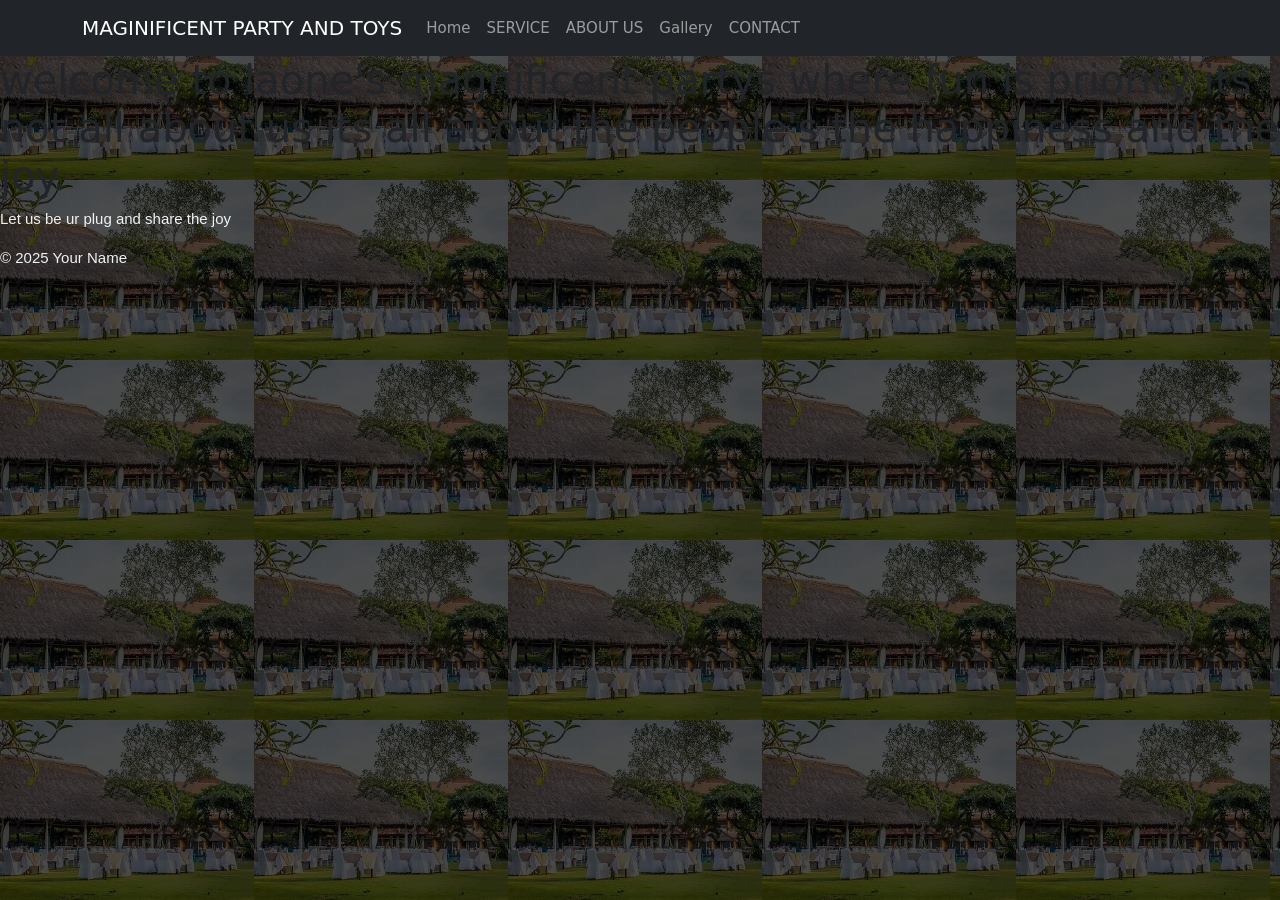
==== index.html @ bc6a3b4c "Updated content" ====
<!DOCTYPE html> 

<html lang="en"> 

<head> 

    <meta charset="UTF-8"> 

    <meta name="viewport" content="width=device-width, initial-scale=1.0"> 

    <title>PARTY ORGANISERS</title>
    <!-- Bootstrap CSS --> 

<link href="https://cdn.jsdelivr.net/npm/bootstrap@5.3.0/dist/css/bootstrap.min.css" rel="stylesheet">  
<link rel="stylesheet" href="style.css">

</head> 

<body> 
    <!-- Bootstrap JS and dependencies --> 

<script src="https://cdn.jsdelivr.net/npm/@popperjs/core@2.11.6/dist/umd/popper.min.js"></script> 

<script src="https://cdn.jsdelivr.net/npm/bootstrap@5.3.0/dist/js/bootstrap.min.js"></script>

    <header> 
        <nav class="navbar navbar-expand-lg navbar-dark bg-dark">
            <div class="container">
                <a class="navbar-brand" href="index.html">MAGINIFICENT PARTY AND TOYS</a>
                <button class="navbar-toggler" type="button" data-bs-toggle="collapse" data-bs-target="#navbarNav">
                    <span class="navbar-toggler-icon"></span>
                </button>
                <div class="collapse navbar-collapse" id="navbarNav">
                    <ul class="navbar-nav">
                       
                       
                        <li class="nav-item">
                            <a class="nav-link" href="index.html">Home</a>
                        </li>
                        <li class="nav-item">
                            <a class="nav-link" href="Service.html">SERVICE</a>
                        </li>
                        <li class="nav-item">
                            <a class="nav-link" href="About.html">ABOUT US</a>
                        </li>
                        <li class="nav-item">
                            <a class="nav-link" href="Gallery.html">Gallery</a>
                        </li>
                        <li class="nav-item">
                          <a class="nav-link" href="Contact.html">CONTACT</a>
                        </li>
                    </ul>
                </div>
            </div>
        </nav>      
    </header> 

    <main> 
<h1>welcome to laone's magnificent partys where fun is priority
    its not all about us its all about the people's the happiness and the joy.</h1>
    </main> 
<p>Let us be ur plug and share the joy</p>
 

    <footer> 
        

        <p>&copy; 2025 Your Name</p> 

    </footer> 

 

</body> 

</html>
---- style.css ----
p{
    font-family: 'Franklin Gothic Medium', 'Arial Narrow', Arial, sans-serif;
    color: rgb(239, 242, 245);
}
body{
     background:rgba(0,0,0,0.7)url(achuu.webp);
    font-size: 15px;
    background-blend-mode: darken;
}
ul li a:hover{
    color: #ff7297
}
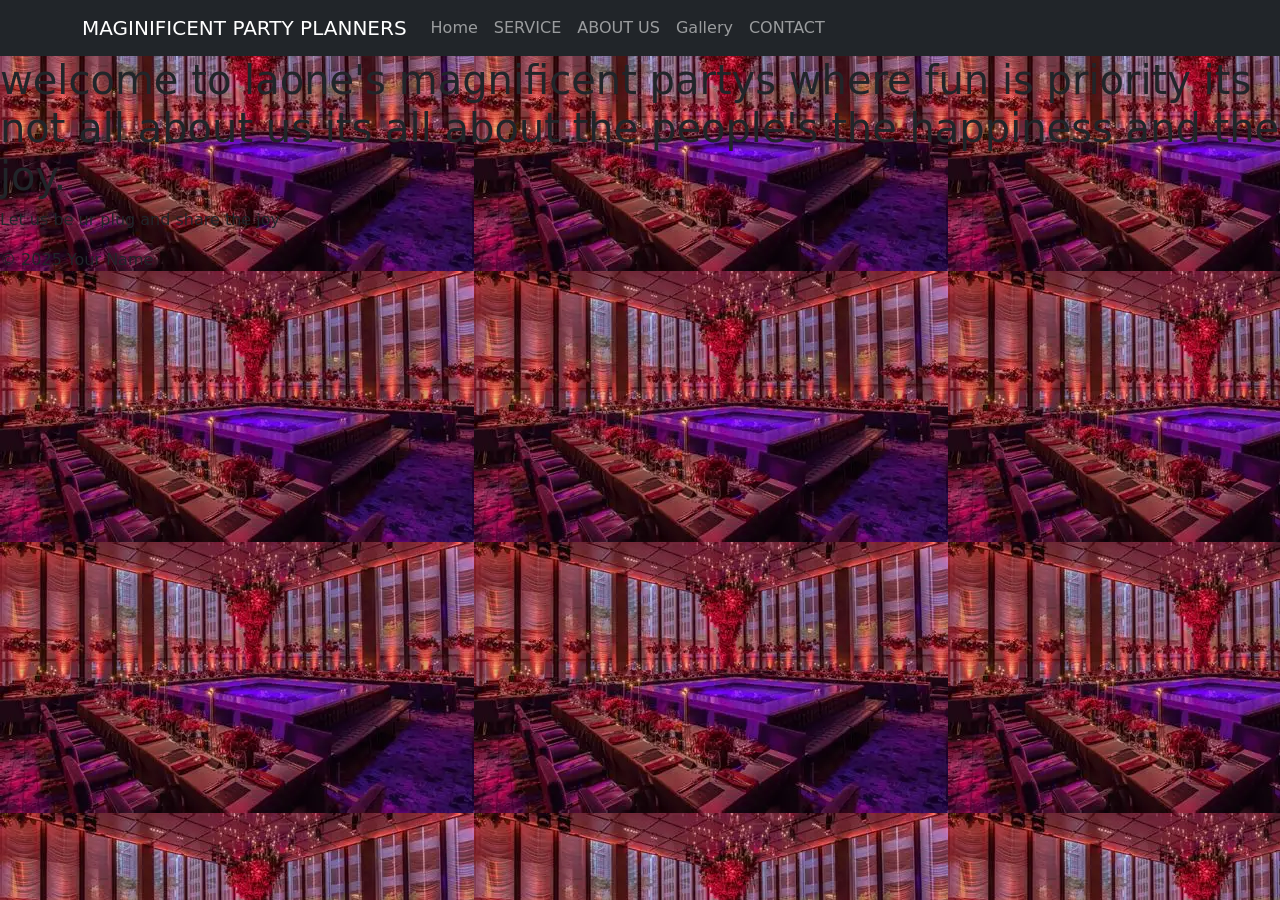
==== commit 687237be: "Updated content" ====
--- a/index.html
+++ b/index.html
@@ -26,7 +26,7 @@
     <header> 
         <nav class="navbar navbar-expand-lg navbar-dark bg-dark">
             <div class="container">
-                <a class="navbar-brand" href="index.html">MAGINIFICENT PARTY AND TOYS</a>
+                <a class="navbar-brand" href="index.html">MAGINIFICENT PARTY PLANNERS</a>
                 <button class="navbar-toggler" type="button" data-bs-toggle="collapse" data-bs-target="#navbarNav">
                     <span class="navbar-toggler-icon"></span>
                 </button>
@@ -56,8 +56,8 @@
     </header> 
 
     <main> 
-<h1>welcome to laone's magnificent partys where fun is priority
-    its not all about us its all about the people's the happiness and the joy.</h1>
+            <h1>welcome to laone's magnificent partys where fun is priority
+                   its not all about us its all about the people's the happiness and the joy.</h1>
     </main> 
 <p>Let us be ur plug and share the joy</p>
  
--- a/style.css
+++ b/style.css
@@ -1,15 +1,9 @@
-p{
-    font-family: 'Franklin Gothic Medium', 'Arial Narrow', Arial, sans-serif;
-    color: rgb(239, 242, 245);
+
+body{
+     background:rgba(0,0,0,0.7)url(bg.webp);
+
 }
-body{
-     background:rgba(0,0,0,0.7)url(achuu.webp);
-    font-size: 15px;
-    background-blend-mode: darken;
-}
-ul li a:hover{
-    color: #ff7297
-}
+
 
  
 
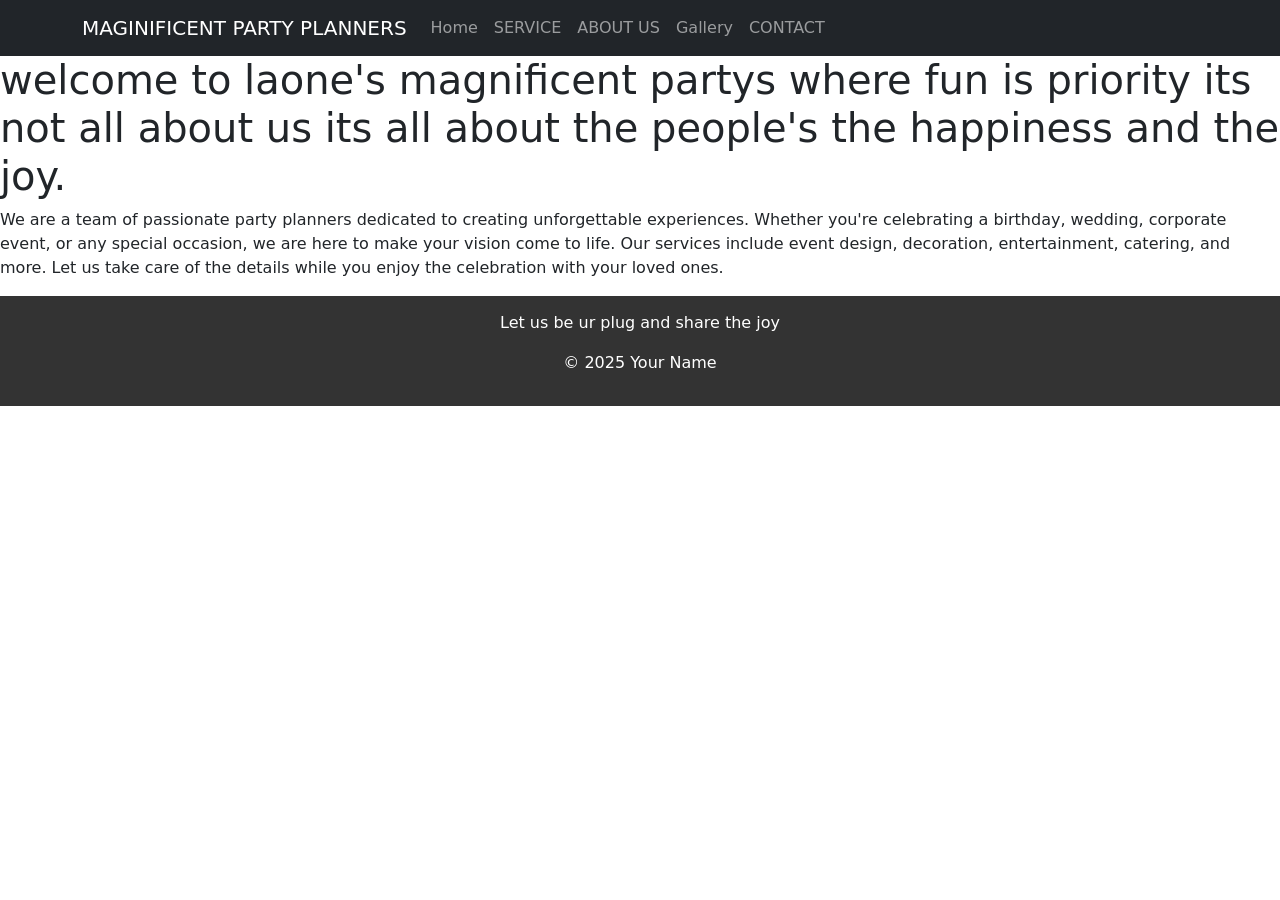
==== commit 9bbae21f: "Updated content" ====
--- a/index.html
+++ b/index.html
@@ -52,17 +52,19 @@
                     </ul>
                 </div>
             </div>
-        </nav>      
+        </nav> 
+        <h1>welcome to laone's magnificent partys where fun is priority
+                   its not all about us its all about the people's the happiness and the joy.</h1>     
     </header> 
 
     <main> 
-            <h1>welcome to laone's magnificent partys where fun is priority
-                   its not all about us its all about the people's the happiness and the joy.</h1>
+        <p>We are a team of passionate party planners dedicated to creating unforgettable experiences. Whether you're celebrating a birthday, wedding, corporate event, or any special occasion, we are here to make your vision come to life. Our services include event design, decoration, entertainment, catering, and more. Let us take care of the details while you enjoy the celebration with your loved ones.</p>
     </main> 
-<p>Let us be ur plug and share the joy</p>
+
  
 
     <footer> 
+        <p>Let us be ur plug and share the joy</p>
         
 
         <p>&copy; 2025 Your Name</p> 
--- a/style.css
+++ b/style.css
@@ -1,8 +1,25 @@
+   .hero {
+            background: url(bg.webp) no-repeat center/cover;
+            height: 80vh;
+            color: white;
+            display: flex;
+            justify-content: center;
+            align-items: center;
+            flex-direction: column;
+            text-shadow: 2px 2px 5px black;
+        }
+.gallery img {
+            width: 250px;
+            margin: 10px;
+            border-radius: 10px;
+        }
 
-body{
-     background:rgba(0,0,0,0.7)url(bg.webp);
-
-}
+        footer {
+            background: #333;
+            color: white;
+            text-align: center;
+            padding: 15px;
+        }
 
 
  
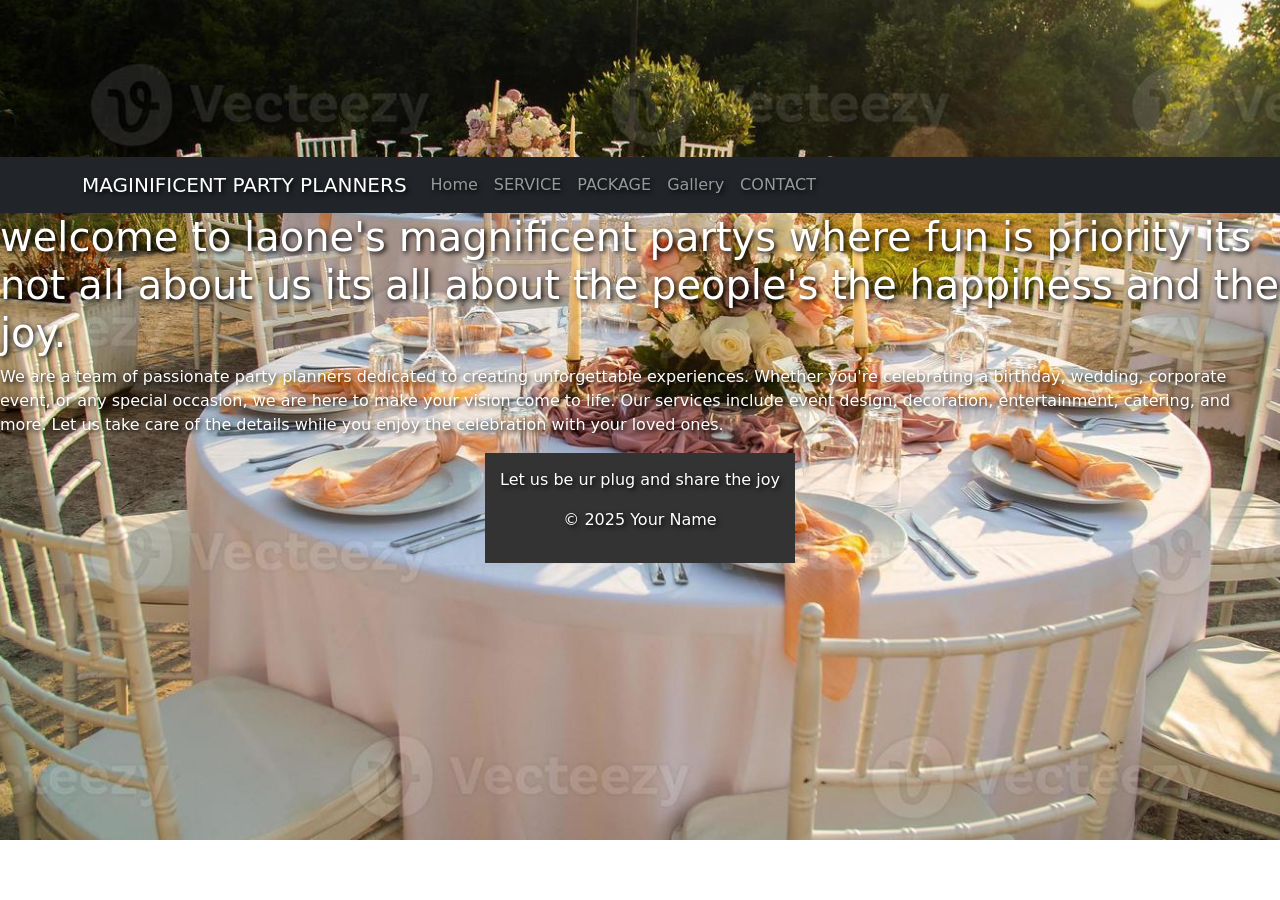
==== commit cfea7680: "Updated content" ====
--- a/index.html
+++ b/index.html
@@ -41,7 +41,7 @@
                             <a class="nav-link" href="Service.html">SERVICE</a>
                         </li>
                         <li class="nav-item">
-                            <a class="nav-link" href="About.html">ABOUT US</a>
+                            <a class="nav-link" href="Package.html">PACKAGE</a>
                         </li>
                         <li class="nav-item">
                             <a class="nav-link" href="Gallery.html">Gallery</a>
--- a/style.css
+++ b/style.css
@@ -1,5 +1,5 @@
-   .hero {
-            background: url(bg.webp) no-repeat center/cover;
+   body{
+            background: url(busi.jpg) no-repeat center/cover;
             height: 80vh;
             color: white;
             display: flex;
@@ -20,6 +20,13 @@
             text-align: center;
             padding: 15px;
         }
+        .card {
+            background: #f4f4f4;
+            margin: 15px;
+            padding: 20px;
+            width: 250px;
+            border-radius: 10px;
+        }
 
 
  
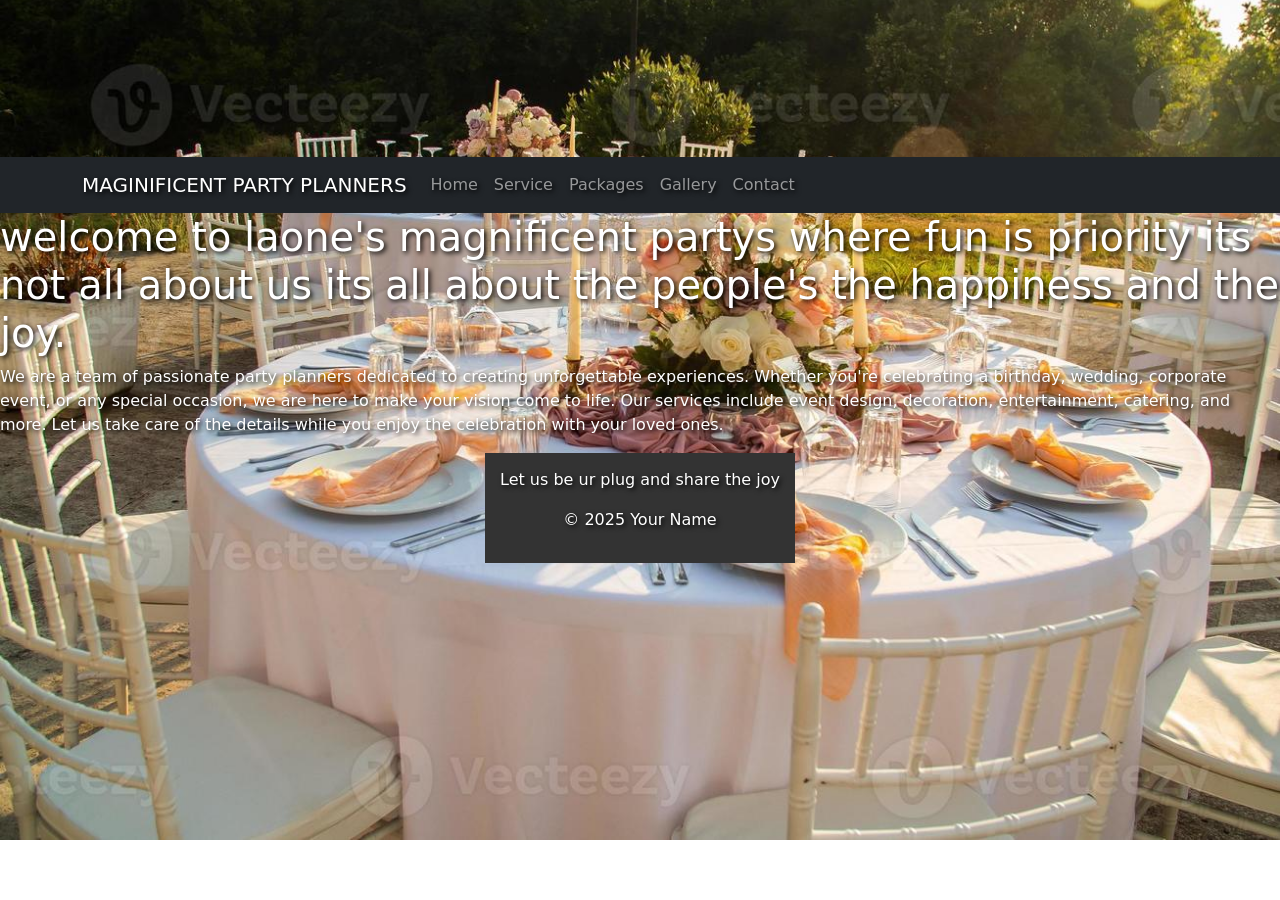
==== commit bcb23701: "Updated content" ====
--- a/index.html
+++ b/index.html
@@ -8,7 +8,7 @@
 
     <meta name="viewport" content="width=device-width, initial-scale=1.0"> 
 
-    <title>PARTY ORGANISERS</title>
+    <title>PARTY PARTY</title>
     <!-- Bootstrap CSS --> 
 
 <link href="https://cdn.jsdelivr.net/npm/bootstrap@5.3.0/dist/css/bootstrap.min.css" rel="stylesheet">  
@@ -38,16 +38,16 @@
                             <a class="nav-link" href="index.html">Home</a>
                         </li>
                         <li class="nav-item">
-                            <a class="nav-link" href="Service.html">SERVICE</a>
+                            <a class="nav-link" href="Service.html">Service</a>
                         </li>
                         <li class="nav-item">
-                            <a class="nav-link" href="Package.html">PACKAGE</a>
+                            <a class="nav-link" href="Package.html">Packages</a>
                         </li>
                         <li class="nav-item">
                             <a class="nav-link" href="Gallery.html">Gallery</a>
                         </li>
                         <li class="nav-item">
-                          <a class="nav-link" href="Contact.html">CONTACT</a>
+                          <a class="nav-link" href="Contact.html">Contact</a>
                         </li>
                     </ul>
                 </div>
--- a/style.css
+++ b/style.css
@@ -20,13 +20,19 @@
             text-align: center;
             padding: 15px;
         }
-        .card {
-            background: #f4f4f4;
-            margin: 15px;
-            padding: 20px;
-            width: 250px;
-            border-radius: 10px;
-        }
+        .services {
+    display: grid;
+    grid-template-columns: repeat(auto-fit, minmax(250px, 1fr));
+    gap: 20px;
+    padding: 20px;
+}
+
+.card {
+    background: #f4f4f4;
+    padding: 30px;
+    text-align: center;
+    border-radius: 10px;
+}
 
 
  
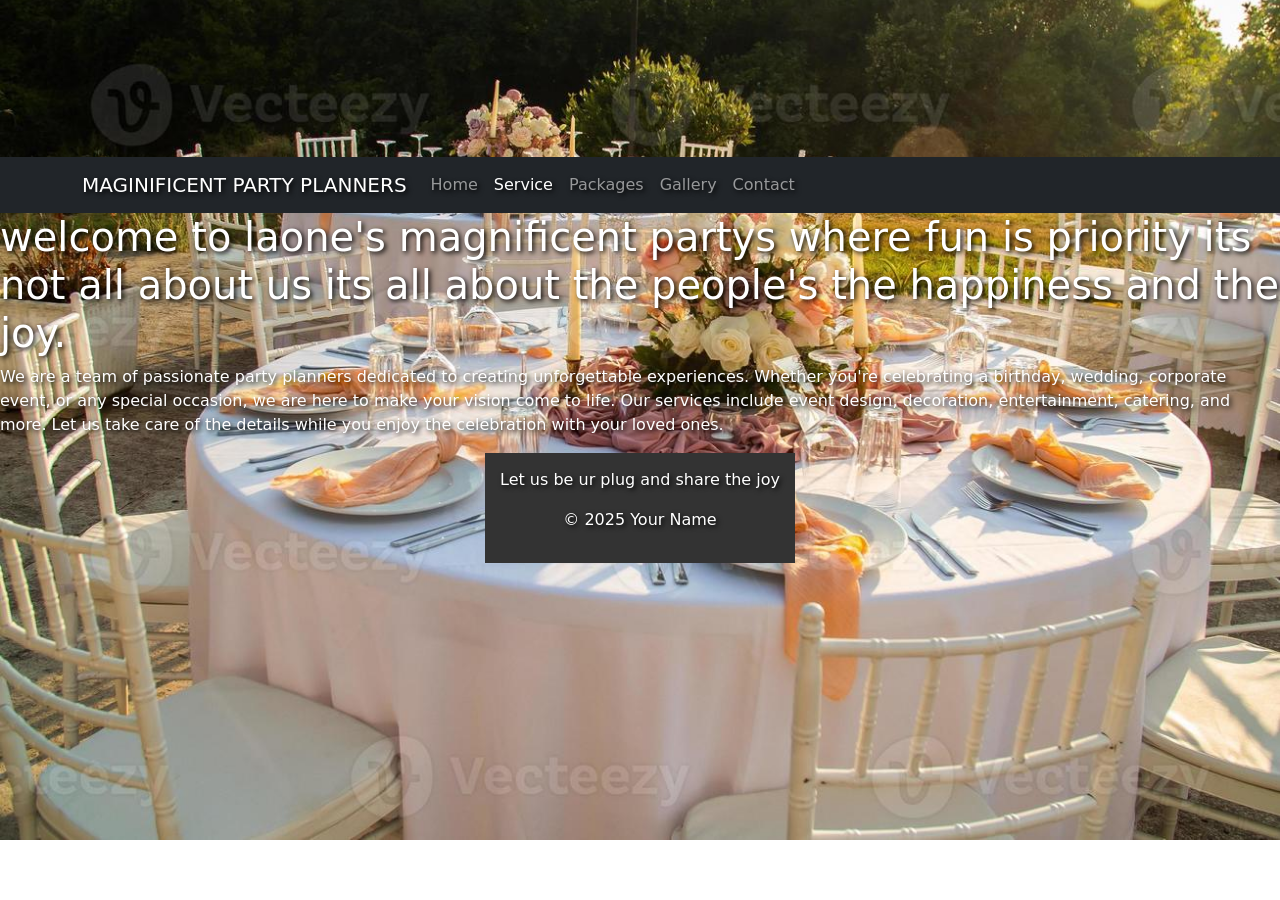
==== commit dbad2d6a: "updated content" ====
--- a/index.html
+++ b/index.html
@@ -38,7 +38,7 @@
                             <a class="nav-link" href="index.html">Home</a>
                         </li>
                         <li class="nav-item">
-                            <a class="nav-link" href="Service.html">Service</a>
+                            <a class="nav-link active" href="Service.html">Service</a>
                         </li>
                         <li class="nav-item">
                             <a class="nav-link" href="Package.html">Packages</a>
--- a/style.css
+++ b/style.css
@@ -1,4 +1,5 @@
-   body{
+
+  body{
             background: url(busi.jpg) no-repeat center/cover;
             height: 80vh;
             color: white;
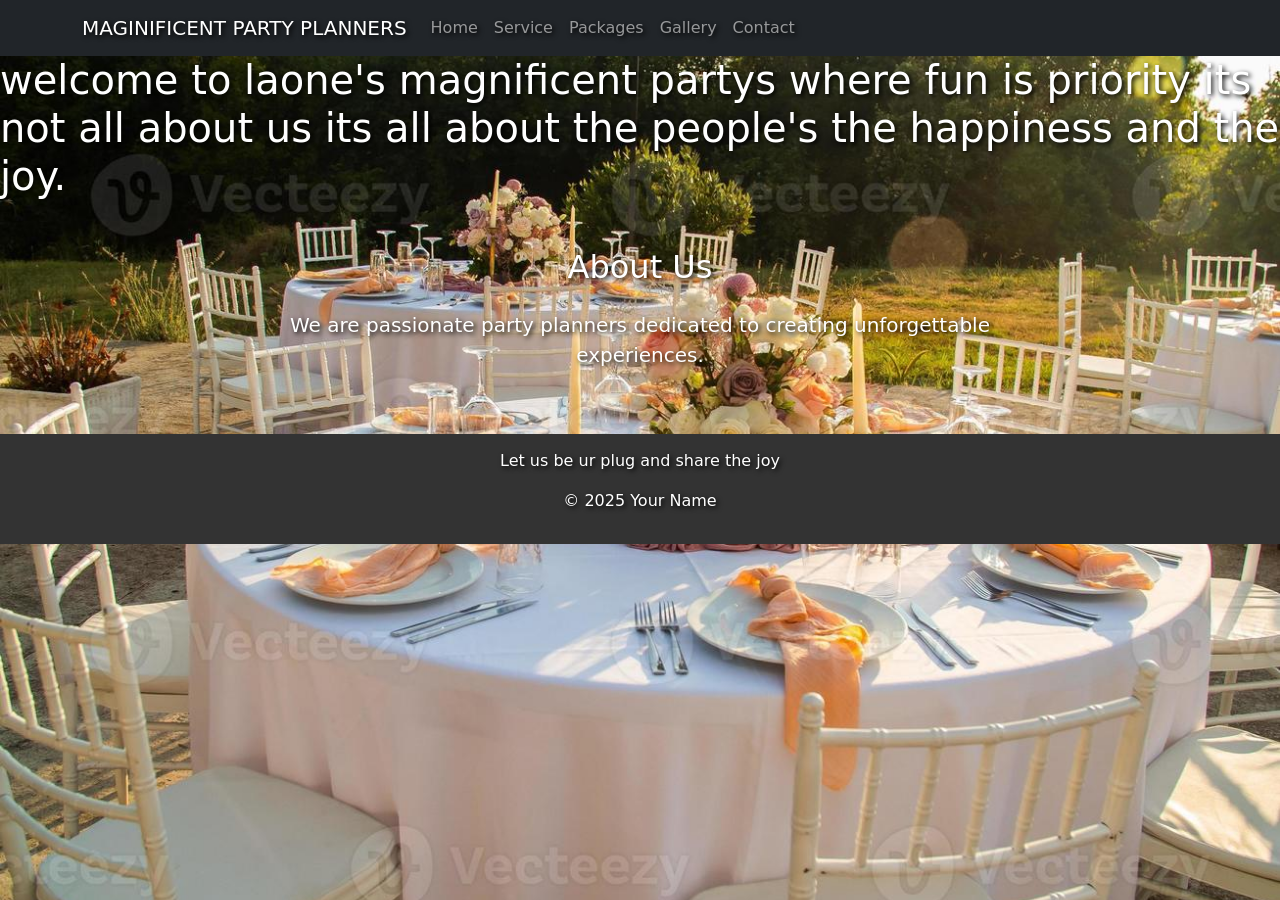
==== commit 11eb141f: "Updated content" ====
--- a/index.html
+++ b/index.html
@@ -38,7 +38,7 @@
                             <a class="nav-link" href="index.html">Home</a>
                         </li>
                         <li class="nav-item">
-                            <a class="nav-link active" href="Service.html">Service</a>
+                            <a class="nav-link a" href="Service.html">Service</a>
                         </li>
                         <li class="nav-item">
                             <a class="nav-link" href="Package.html">Packages</a>
@@ -58,7 +58,23 @@
     </header> 
 
     <main> 
-        <p>We are a team of passionate party planners dedicated to creating unforgettable experiences. Whether you're celebrating a birthday, wedding, corporate event, or any special occasion, we are here to make your vision come to life. Our services include event design, decoration, entertainment, catering, and more. Let us take care of the details while you enjoy the celebration with your loved ones.</p>
+        <main class="container my-5">
+
+    <div class="row justify-content-center">
+
+        <div class="col-lg-8 text-center">
+
+            <h2 class="mb-4">About Us</h2>
+
+            <p class="lead">
+                We are passionate party planners dedicated
+                to creating unforgettable experiences.
+            </p>
+
+        </div>
+
+    </div>
+
     </main> 
 
  
--- a/style.css
+++ b/style.css
@@ -1,13 +1,10 @@
 
   body{
             background: url(busi.jpg) no-repeat center/cover;
-            height: 80vh;
+             min-height: 100vh;
             color: white;
-            display: flex;
-            justify-content: center;
-            align-items: center;
-            flex-direction: column;
-            text-shadow: 2px 2px 5px black;
+             text-shadow: 2px 2px 5px black;
+
         }
 .gallery img {
             width: 250px;
@@ -21,19 +18,7 @@
             text-align: center;
             padding: 15px;
         }
-        .services {
-    display: grid;
-    grid-template-columns: repeat(auto-fit, minmax(250px, 1fr));
-    gap: 20px;
-    padding: 20px;
-}
 
-.card {
-    background: #f4f4f4;
-    padding: 30px;
-    text-align: center;
-    border-radius: 10px;
-}
 
 
  
